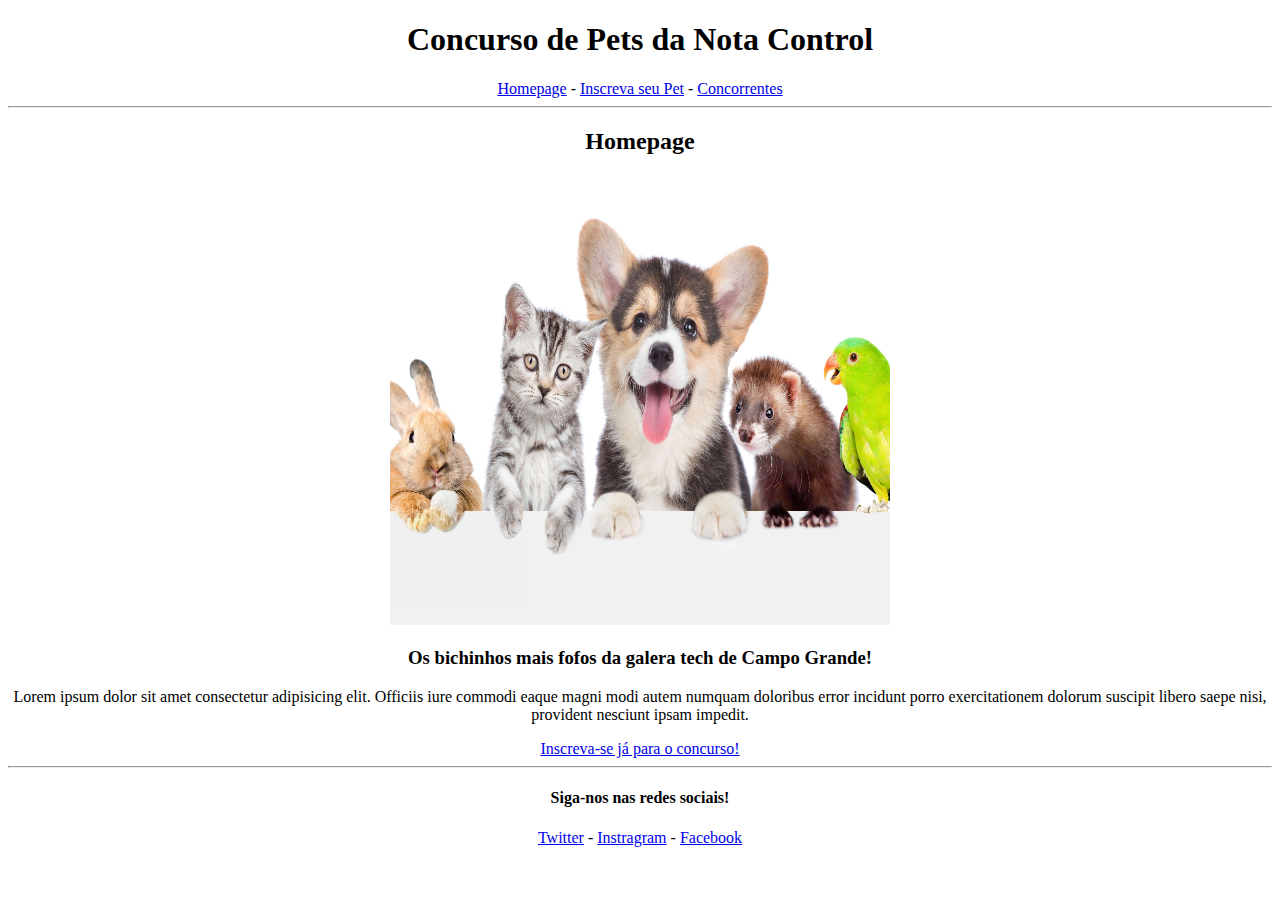
==== index.html @ b39b5126 "Primeiro" ====
<!DOCTYPE html>
<html lang="pt-br">
<head>
    <meta charset="UTF-8">
    <meta http-equiv="X-UA-Compatible" content="IE=edge">
    <meta name="viewport" content="width=device-width, initial-scale=1.0">
    <title>Homepage</title>

    

</head>
<body>

    <header style="text-align: center;">
        <h1>Concurso de Pets da Nota Control</h1>

        <nav>
            <a href="index.html">Homepage</a> -
            <a href="paginas/cadastro.html">Inscreva seu Pet</a> -
            <a href="paginas/concorrentes.html">Concorrentes</a>
        </nav>

        <hr>
    </header>

    <section id="Home" style="text-align: center;">

        <article>
            <h2>Homepage</h2>

            <img src="assets/banner.jpg" width="500px" height="450px" alt="Banner com foto de pets">
        </article>
      
        <article>
            <h3>Os bichinhos mais fofos da galera tech de Campo Grande!</h3>

            <p>
                Lorem ipsum dolor sit amet consectetur adipisicing elit. Officiis iure commodi eaque magni modi autem numquam doloribus error incidunt porro exercitationem dolorum suscipit libero saepe nisi, provident nesciunt ipsam impedit.
            </p>

            <a href="paginas/cadastro.html">Inscreva-se já para o concurso!</a>

        </article>
    </section>

    <footer style="text-align: center;">

        <hr>
        <h4>Siga-nos nas redes sociais!</h4>
        <nav>
            <a href="https://github.com/diogofelismino" target="_blank">Twitter</a> - 
                <a href="https://github.com/diogofelismino" target="_blank">Instragram</a> - 
                <a href="https://github.com/diogofelismino" target="_blank">Facebook</a>
        </nav>
    </footer>

    
    

    

    
</body>
</html>
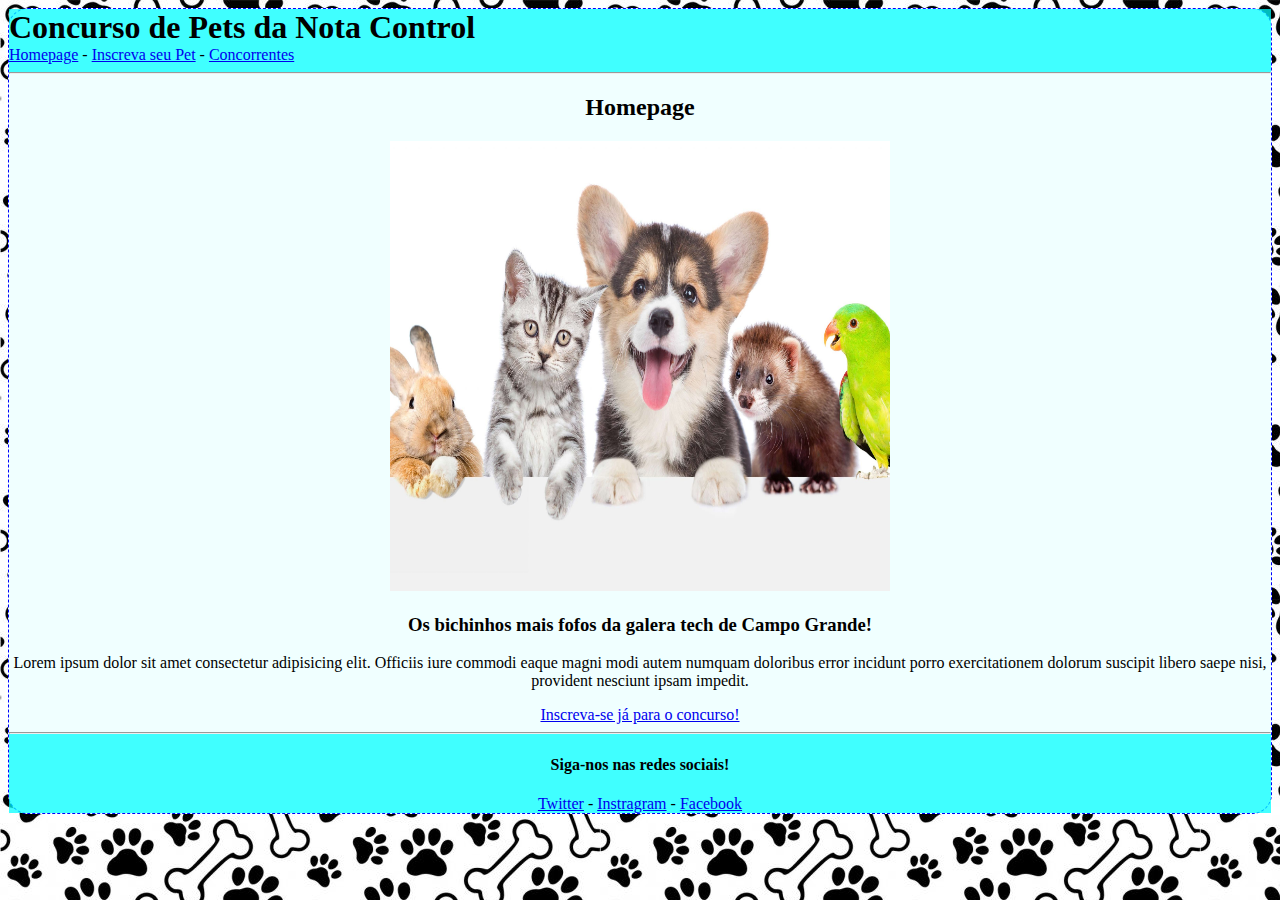
==== commit fb673e5f: "dd" ====
--- a/index.html
+++ b/index.html
@@ -4,6 +4,8 @@
     <meta charset="UTF-8">
     <meta http-equiv="X-UA-Compatible" content="IE=edge">
     <meta name="viewport" content="width=device-width, initial-scale=1.0">
+
+    <link rel="stylesheet" href="style.css">
     <title>Homepage</title>
 
     
@@ -11,19 +13,29 @@
 </head>
 <body>
 
-    <header style="text-align: center;">
-        <h1>Concurso de Pets da Nota Control</h1>
-
+    <div class="meio">
+    <header class="cabeca">
+        
+        <div >
+        <h1 style="margin: 0px;">Concurso de Pets da Nota Control</h1>  
+        </div>
+      
+        <div>
         <nav>
             <a href="index.html">Homepage</a> -
             <a href="paginas/cadastro.html">Inscreva seu Pet</a> -
             <a href="paginas/concorrentes.html">Concorrentes</a>
         </nav>
-
+        </div>
         <hr>
     </header>
 
-    <section id="Home" style="text-align: center;">
+   
+    
+
+    
+    
+    <section id="Home" style="text-align: center;" >
 
         <article>
             <h2>Homepage</h2>
@@ -43,7 +55,7 @@
         </article>
     </section>
 
-    <footer style="text-align: center;">
+    <footer style="text-align: center;" class="cabeca">
 
         <hr>
         <h4>Siga-nos nas redes sociais!</h4>
@@ -53,7 +65,7 @@
                 <a href="https://github.com/diogofelismino" target="_blank">Facebook</a>
         </nav>
     </footer>
-
+</div>
     
     
 
--- a/style.css
+++ b/style.css
@@ -0,0 +1,31 @@
+.cabeca{
+
+    margin-top: 0px;
+    background-color: rgba(0, 255, 255, 0.733);
+
+    
+    
+
+}
+
+body{
+    background-image: url('assets/petpawns.png');
+}
+
+
+.meio{
+    border:1px dashed  blue;
+    background-color: azure;
+    font-family: cursive;
+    border-radius: 20px;
+    
+}
+
+
+.corpo{
+    background-color: azure;
+    margin: 0px;
+}
+
+
+
